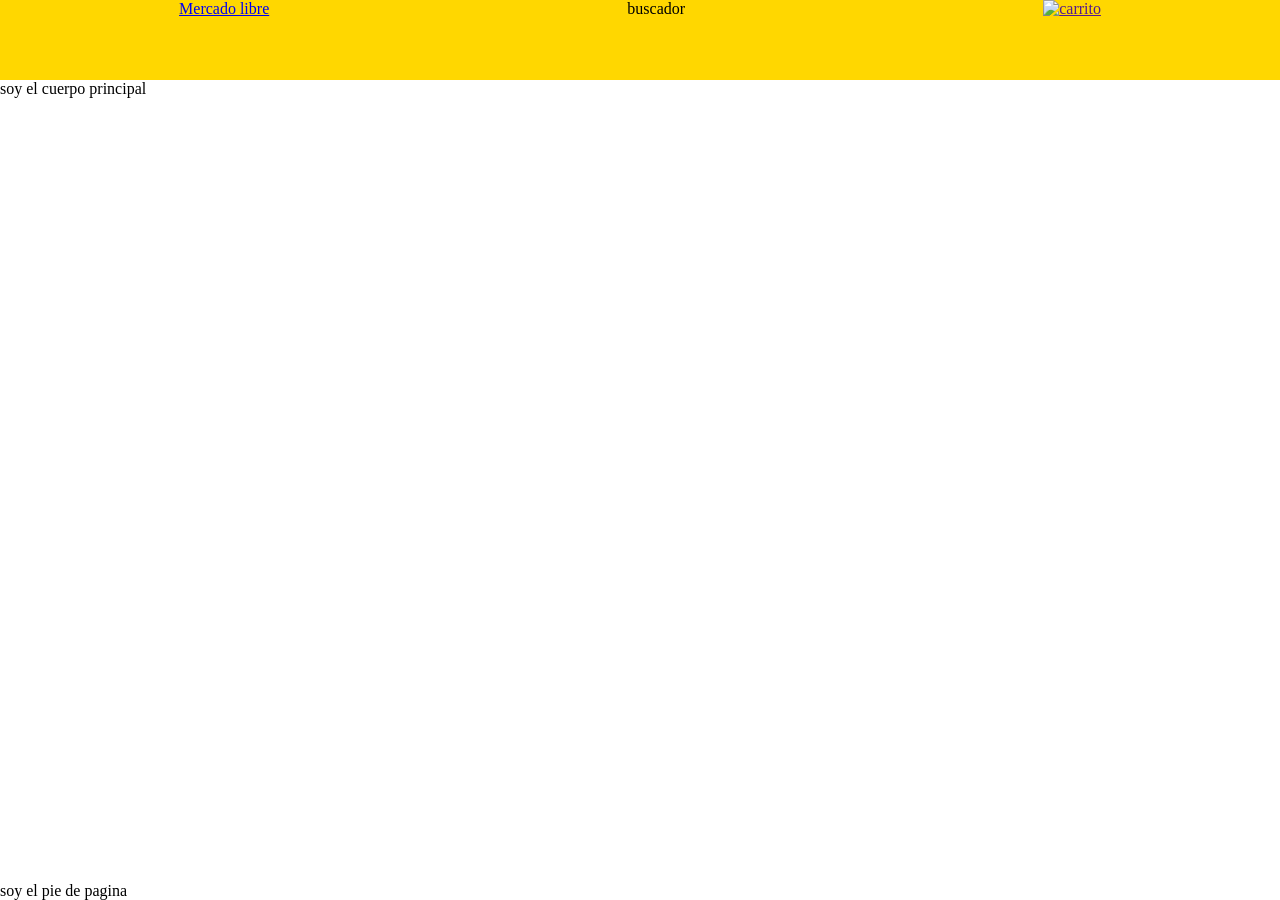
==== front/index.html @ 34885df3 "E-comerce" ====
<!DOCTYPE html>
<html lang="sp">
<head>
    <meta charset="UTF-8">
    <meta name="viewport" content="width=device-width, initial-scale=1.0">
    <title>Document</title>
    <link rel="stylesheet" href="./css/style.css"
</head>
<body>
    <nav>
        <a href="./">Mercado libre</a>
        <div>buscador</div>
        <a href=""><img class="" src="https://static.vecteezy.com/system/resources/previews/013/722/211/original/colorful-shopping-cart-icon-png.png" alt="carrito"></a>
    </nav>
    <main>
        soy el cuerpo principal
    </main>
    <footer>
        soy el pie de pagina
    </footer>
    <script src="./js/main.js"></script>
</body>
</html>
---- front/css/style.css ----
body {
    min-height: 100vh;
    display: flex;
    flex-direction: column;
    margin: 0;
}

main {
    flex: 1;
}

nav {
    background: gold;
    color: black;
    height: 5rem;
    width: 100%;
    display: flex;
    justify-content: space-around;
}
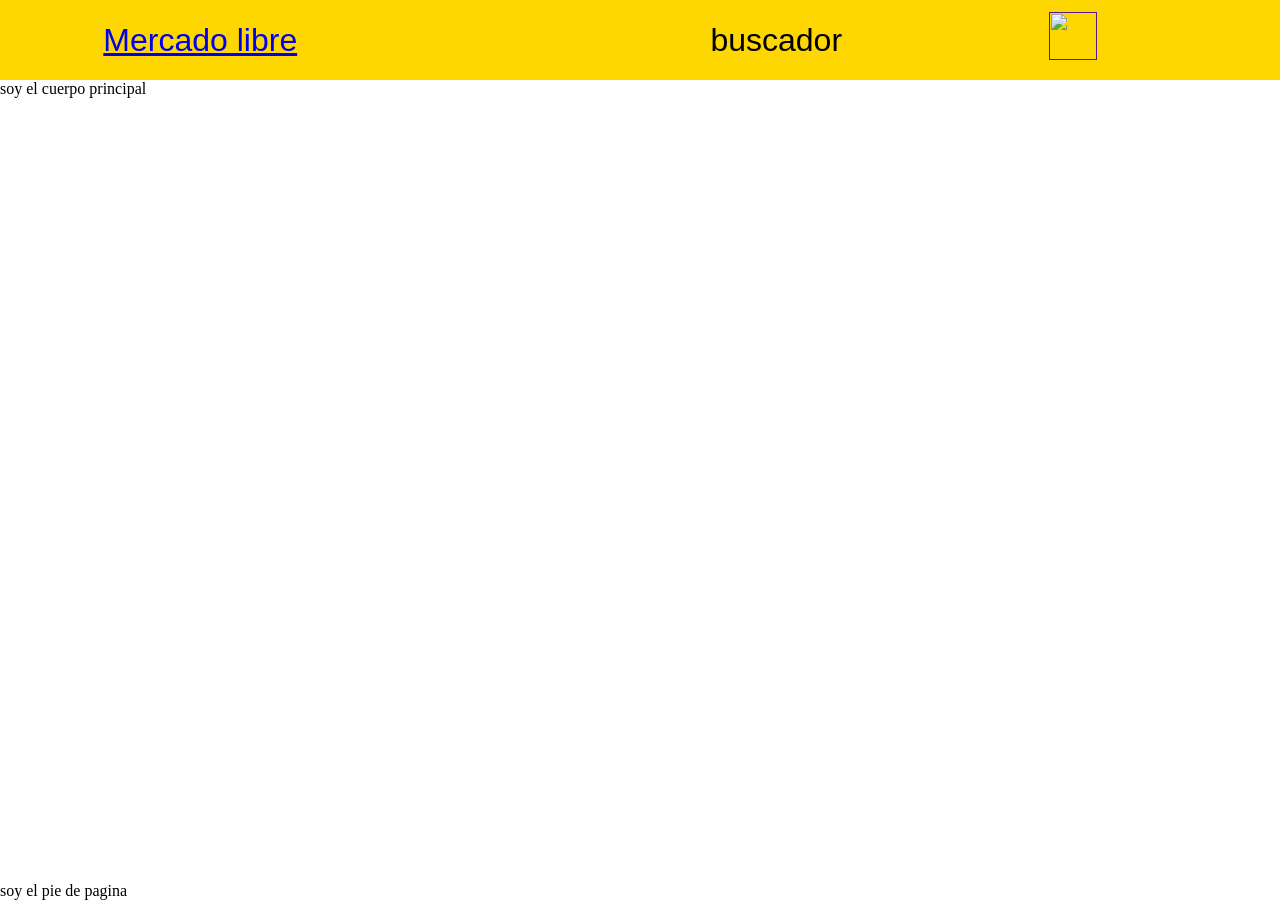
==== commit af5eacca: "nuevo ejemplo" ====
--- a/front/index.html
+++ b/front/index.html
@@ -9,8 +9,9 @@
 <body>
     <nav>
         <a href="./">Mercado libre</a>
+        <div id="contenedor-productos"></div>
         <div>buscador</div>
-        <a href=""><img class="" src="https://static.vecteezy.com/system/resources/previews/013/722/211/original/colorful-shopping-cart-icon-png.png" alt="carrito"></a>
+        <a class="carrito_a" href=""><img class="carrito_img" src="https://static.vecteezy.com/system/resources/previews/013/722/211/original/colorful-shopping-cart-icon-png.png" alt=""></a>
     </nav>
     <main>
         soy el cuerpo principal
--- a/front/css/style.css
+++ b/front/css/style.css
@@ -16,4 +16,16 @@
     width: 100%;
     display: flex;
     justify-content: space-around;
+    align-items: center;
+    font-size: xx-large;
+    font-family: 'Gill Sans', 'Gill Sans MT', Calibri, 'Trebuchet MS', sans-serif;
+}
+
+.carrito_img{
+    width: 3rem;
+    height: 3rem;    
+}
+
+.carrito_a {
+    padding-right: 5rem;
 }
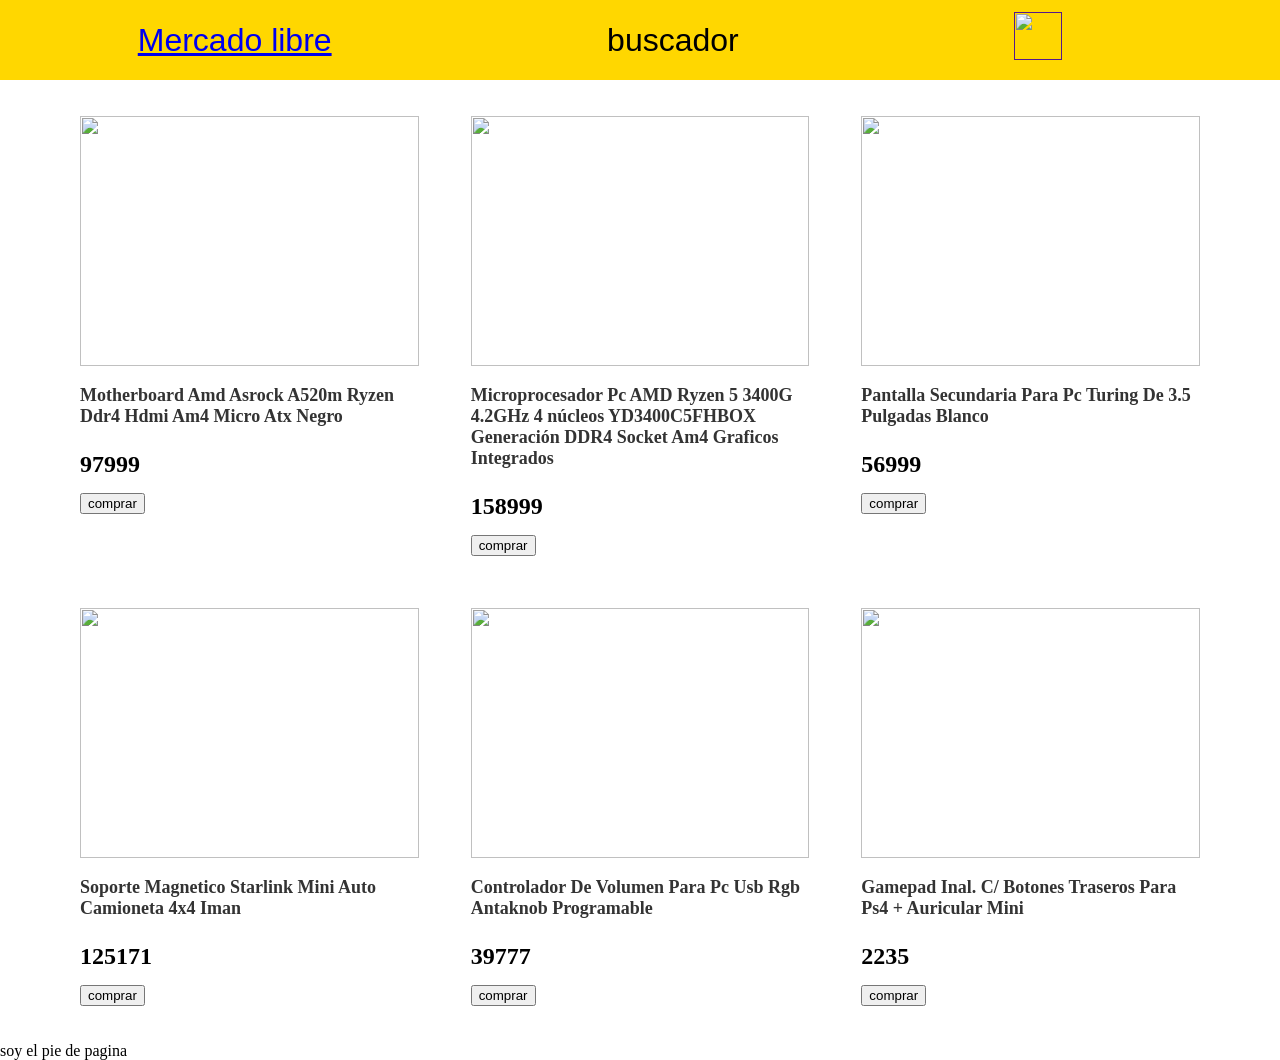
==== commit d49ce1fe: "detalle producto" ====
--- a/front/index.html
+++ b/front/index.html
@@ -9,16 +9,16 @@
 <body>
     <nav>
         <a href="./">Mercado libre</a>
-        <div id="contenedor-productos"></div>
         <div>buscador</div>
         <a class="carrito_a" href=""><img class="carrito_img" src="https://static.vecteezy.com/system/resources/previews/013/722/211/original/colorful-shopping-cart-icon-png.png" alt=""></a>
     </nav>
     <main>
-        soy el cuerpo principal
+        <div class="contenedor-productos" id="contenedor-productos"></div>
+       
     </main>
     <footer>
         soy el pie de pagina
     </footer>
-    <script src="./js/main.js"></script>
+    <script type="module" src="./js/main.js"></script>
 </body>
 </html>
--- a/front/css/style.css
+++ b/front/css/style.css
@@ -28,4 +28,73 @@
 
 .carrito_a {
     padding-right: 5rem;
-}+}
+
+.contenedor-productos{
+    width: 90%;
+    margin: auto;
+    display: grid;
+    grid-template-columns: repeat(3, 1fr);
+    gap: 20px;
+    padding: 20px;
+}
+.card{
+    background-color: white;
+    border-radius: 1rem;
+    overflow: hidden;
+    transition: 0.3s;
+    cursor: pointer;
+    padding: 1rem;
+}
+.card:hover{
+    transform:translateY(-5px);
+    box-shadow: 0px 8px 20px rgba(0, 0, 0, 15);
+}
+.card-img{
+    width: 100%;
+    height: 250px;
+    object-fit: cover;
+}
+.card-h2{
+    font-size: 18px;
+    margin-bottom: 1rem;
+    color: #333;
+}
+.card-p{
+    font-size: 24px;
+    font-weight: bold;
+    color: #000;
+    margin-bottom: 15px;
+}
+.detail-container{
+    max-width: 1200px;
+    margin: 30px;
+    padding: 30px;
+    display: flex;
+    gap: 40px;
+    border-radius: 8px;
+}
+.detail-img{
+    width: 100%;
+    max-width: 500px;
+    height: 500px;
+    display: block;
+    margin: auto;
+}
+.detail-info{
+    flex: 1;
+}
+.detail-h1{
+ 
+}
+.detail-h2{
+    font-size: 42px;
+    font-weight: bold;
+    margin: 20px 0;
+}
+.detail-p{
+    max-width: 1200px;
+    margin: auto;
+    padding: 30px;
+    border-radius: 8px;
+}
